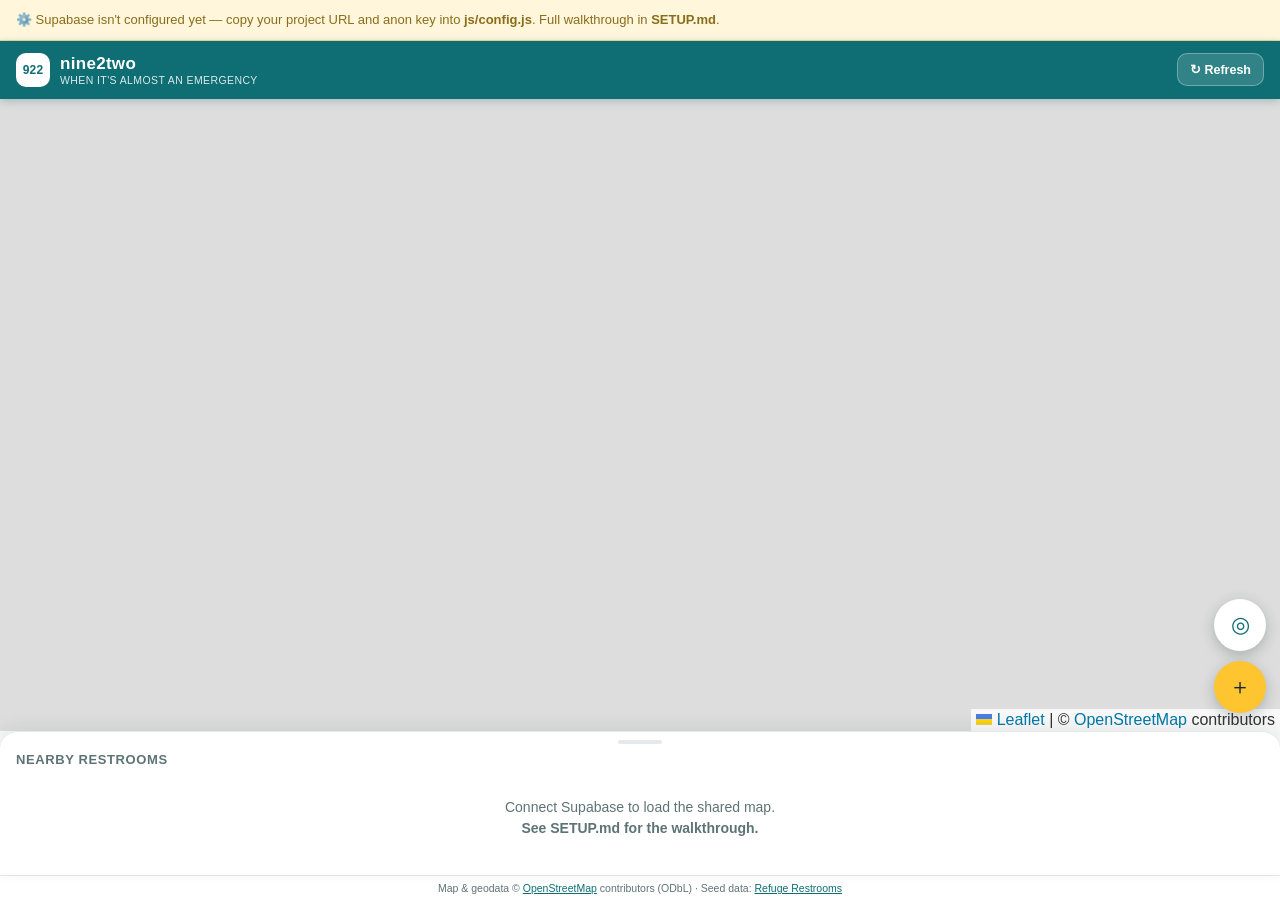
==== index.html @ f552d578 "Rebuild as real mobile-web app with Supabase backend - Split the prototype into index.html + css/sty" ====
<!DOCTYPE html>
<html lang="en">
<head>
<meta charset="UTF-8">
<meta name="viewport" content="width=device-width, initial-scale=1.0, maximum-scale=1.0, user-scalable=no">
<meta name="theme-color" content="#0E6E73">
<title>nine2two — When It's Almost an Emergency</title>
<link rel="manifest" href="manifest.webmanifest">
<link rel="icon" href="icons/icon.svg" type="image/svg+xml">
<link rel="apple-touch-icon" href="icons/icon.svg">
<link rel="stylesheet" href="vendor/leaflet/leaflet.css">
<script src="vendor/leaflet/leaflet.js"></script>
<script src="vendor/supabase/supabase.js"></script>
<link rel="stylesheet" href="css/styles.css">
</head>
<body>

<div class="setup-banner" id="setupBanner">
  ⚙️ Supabase isn't configured yet — copy your project URL and anon key into
  <b>js/config.js</b>. Full walkthrough in <b>SETUP.md</b>.
</div>

<header>
  <div class="brand">
    <div class="logo" aria-hidden="true">922</div>
    <div>
      <h1>nine2two</h1>
      <small>WHEN IT'S ALMOST AN EMERGENCY</small>
    </div>
  </div>
  <div style="display:flex;gap:8px">
    <button class="header-btn" id="adminBtn" style="display:none">⚑ Admin</button>
    <button class="header-btn" id="refreshBtn">↻ Refresh</button>
  </div>
</header>

<div class="map-wrap">
  <div id="map"></div>

  <div class="drop-banner" id="dropBanner">
    📍 Tap the map to place the restroom
    <button id="cancelDrop">Cancel</button>
  </div>

  <div class="fab-stack">
    <button class="fab locate" id="locateBtn" aria-label="Find my location" title="My location">◎</button>
    <button class="fab add" id="addBtn" aria-label="Add a restroom" title="Add restroom">＋</button>
  </div>
</div>

<div class="sheet">
  <div class="sheet-handle"></div>
  <div class="sheet-title" id="listTitle">Nearby restrooms</div>
  <div class="list" id="list">
    <div class="empty">Loading restrooms…</div>
  </div>
</div>

<!-- Add restroom modal -->
<div class="overlay" id="addOverlay">
  <div class="modal">
    <h2>Add a restroom</h2>
    <p class="sub">Help the next person out. Your post is shared with everyone using this app.</p>
    <label for="rName">Name / location</label>
    <input type="text" id="rName" placeholder="e.g. Central Library, 2nd floor" maxlength="60">
    <label>Cleanliness right now</label>
    <div class="star-row" id="addStars" role="radiogroup" aria-label="Cleanliness rating"></div>
    <label>Features</label>
    <div class="chip-row" id="addChips"></div>
    <label for="rNote">Condition notes (optional)</label>
    <textarea id="rNote" placeholder="Stocked, smells fine, one stall out of order…" maxlength="200"></textarea>
    <button class="btn primary" id="saveRestroom">Post restroom</button>
    <button class="btn ghost" id="closeAdd">Cancel</button>
  </div>
</div>

<!-- Detail / rate modal -->
<div class="overlay" id="detailOverlay">
  <div class="modal" id="detailModal"></div>
</div>

<!-- Admin: sign-in + reported listings queue -->
<div class="overlay" id="adminOverlay">
  <div class="modal" id="adminModal"></div>
</div>

<div class="toast" id="toast"></div>

<footer class="attribution">
  Map &amp; geodata © <a href="https://www.openstreetmap.org/copyright">OpenStreetMap</a>
  contributors (ODbL) · Seed data:
  <a href="https://www.refugerestrooms.org">Refuge Restrooms</a>
</footer>

<script type="module" src="js/app.js"></script>
</body>
</html>
---- vendor/leaflet/leaflet.css ----
/* required styles */

.leaflet-pane,
.leaflet-tile,
.leaflet-marker-icon,
.leaflet-marker-shadow,
.leaflet-tile-container,
.leaflet-pane > svg,
.leaflet-pane > canvas,
.leaflet-zoom-box,
.leaflet-image-layer,
.leaflet-layer {
	position: absolute;
	left: 0;
	top: 0;
	}
.leaflet-container {
	overflow: hidden;
	}
.leaflet-tile,
.leaflet-marker-icon,
.leaflet-marker-shadow {
	-webkit-user-select: none;
	   -moz-user-select: none;
	        user-select: none;
	  -webkit-user-drag: none;
	}
/* Prevents IE11 from highlighting tiles in blue */
.leaflet-tile::selection {
	background: transparent;
}
/* Safari renders non-retina tile on retina better with this, but Chrome is worse */
.leaflet-safari .leaflet-tile {
	image-rendering: -webkit-optimize-contrast;
	}
/* hack that prevents hw layers "stretching" when loading new tiles */
.leaflet-safari .leaflet-tile-container {
	width: 1600px;
	height: 1600px;
	-webkit-transform-origin: 0 0;
	}
.leaflet-marker-icon,
.leaflet-marker-shadow {
	display: block;
	}
/* .leaflet-container svg: reset svg max-width decleration shipped in Joomla! (joomla.org) 3.x */
/* .leaflet-container img: map is broken in FF if you have max-width: 100% on tiles */
.leaflet-container .leaflet-overlay-pane svg {
	max-width: none !important;
	max-height: none !important;
	}
.leaflet-container .leaflet-marker-pane img,
.leaflet-container .leaflet-shadow-pane img,
.leaflet-container .leaflet-tile-pane img,
.leaflet-container img.leaflet-image-layer,
.leaflet-container .leaflet-tile {
	max-width: none !important;
	max-height: none !important;
	width: auto;
	padding: 0;
	}

.leaflet-container img.leaflet-tile {
	/* See: https://bugs.chromium.org/p/chromium/issues/detail?id=600120 */
	mix-blend-mode: plus-lighter;
}

.leaflet-container.leaflet-touch-zoom {
	-ms-touch-action: pan-x pan-y;
	touch-action: pan-x pan-y;
	}
.leaflet-container.leaflet-touch-drag {
	-ms-touch-action: pinch-zoom;
	/* Fallback for FF which doesn't support pinch-zoom */
	touch-action: none;
	touch-action: pinch-zoom;
}
.leaflet-container.leaflet-touch-drag.leaflet-touch-zoom {
	-ms-touch-action: none;
	touch-action: none;
}
.leaflet-container {
	-webkit-tap-highlight-color: transparent;
}
.leaflet-container a {
	-webkit-tap-highlight-color: rgba(51, 181, 229, 0.4);
}
.leaflet-tile {
	filter: inherit;
	visibility: hidden;
	}
.leaflet-tile-loaded {
	visibility: inherit;
	}
.leaflet-zoom-box {
	width: 0;
	height: 0;
	-moz-box-sizing: border-box;
	     box-sizing: border-box;
	z-index: 800;
	}
/* workaround for https://bugzilla.mozilla.org/show_bug.cgi?id=888319 */
.leaflet-overlay-pane svg {
	-moz-user-select: none;
	}

.leaflet-pane         { z-index: 400; }

.leaflet-tile-pane    { z-index: 200; }
.leaflet-overlay-pane { z-index: 400; }
.leaflet-shadow-pane  { z-index: 500; }
.leaflet-marker-pane  { z-index: 600; }
.leaflet-tooltip-pane   { z-index: 650; }
.leaflet-popup-pane   { z-index: 700; }

.leaflet-map-pane canvas { z-index: 100; }
.leaflet-map-pane svg    { z-index: 200; }

.leaflet-vml-shape {
	width: 1px;
	height: 1px;
	}
.lvml {
	behavior: url(#default#VML);
	display: inline-block;
	position: absolute;
	}


/* control positioning */

.leaflet-control {
	position: relative;
	z-index: 800;
	pointer-events: visiblePainted; /* IE 9-10 doesn't have auto */
	pointer-events: auto;
	}
.leaflet-top,
.leaflet-bottom {
	position: absolute;
	z-index: 1000;
	pointer-events: none;
	}
.leaflet-top {
	top: 0;
	}
.leaflet-right {
	right: 0;
	}
.leaflet-bottom {
	bottom: 0;
	}
.leaflet-left {
	left: 0;
	}
.leaflet-control {
	float: left;
	clear: both;
	}
.leaflet-right .leaflet-control {
	float: right;
	}
.leaflet-top .leaflet-control {
	margin-top: 10px;
	}
.leaflet-bottom .leaflet-control {
	margin-bottom: 10px;
	}
.leaflet-left .leaflet-control {
	margin-left: 10px;
	}
.leaflet-right .leaflet-control {
	margin-right: 10px;
	}


/* zoom and fade animations */

.leaflet-fade-anim .leaflet-popup {
	opacity: 0;
	-webkit-transition: opacity 0.2s linear;
	   -moz-transition: opacity 0.2s linear;
	        transition: opacity 0.2s linear;
	}
.leaflet-fade-anim .leaflet-map-pane .leaflet-popup {
	opacity: 1;
	}
.leaflet-zoom-animated {
	-webkit-transform-origin: 0 0;
	    -ms-transform-origin: 0 0;
	        transform-origin: 0 0;
	}
svg.leaflet-zoom-animated {
	will-change: transform;
}

.leaflet-zoom-anim .leaflet-zoom-animated {
	-webkit-transition: -webkit-transform 0.25s cubic-bezier(0,0,0.25,1);
	   -moz-transition:    -moz-transform 0.25s cubic-bezier(0,0,0.25,1);
	        transition:         transform 0.25s cubic-bezier(0,0,0.25,1);
	}
.leaflet-zoom-anim .leaflet-tile,
.leaflet-pan-anim .leaflet-tile {
	-webkit-transition: none;
	   -moz-transition: none;
	        transition: none;
	}

.leaflet-zoom-anim .leaflet-zoom-hide {
	visibility: hidden;
	}


/* cursors */

.leaflet-interactive {
	cursor: pointer;
	}
.leaflet-grab {
	cursor: -webkit-grab;
	cursor:    -moz-grab;
	cursor:         grab;
	}
.leaflet-crosshair,
.leaflet-crosshair .leaflet-interactive {
	cursor: crosshair;
	}
.leaflet-popup-pane,
.leaflet-control {
	cursor: auto;
	}
.leaflet-dragging .leaflet-grab,
.leaflet-dragging .leaflet-grab .leaflet-interactive,
.leaflet-dragging .leaflet-marker-draggable {
	cursor: move;
	cursor: -webkit-grabbing;
	cursor:    -moz-grabbing;
	cursor:         grabbing;
	}

/* marker & overlays interactivity */
.leaflet-marker-icon,
.leaflet-marker-shadow,
.leaflet-image-layer,
.leaflet-pane > svg path,
.leaflet-tile-container {
	pointer-events: none;
	}

.leaflet-marker-icon.leaflet-interactive,
.leaflet-image-layer.leaflet-interactive,
.leaflet-pane > svg path.leaflet-interactive,
svg.leaflet-image-layer.leaflet-interactive path {
	pointer-events: visiblePainted; /* IE 9-10 doesn't have auto */
	pointer-events: auto;
	}

/* visual tweaks */

.leaflet-container {
	background: #ddd;
	outline-offset: 1px;
	}
.leaflet-container a {
	color: #0078A8;
	}
.leaflet-zoom-box {
	border: 2px dotted #38f;
	background: rgba(255,255,255,0.5);
	}


/* general typography */
.leaflet-container {
	font-family: "Helvetica Neue", Arial, Helvetica, sans-serif;
	font-size: 12px;
	font-size: 0.75rem;
	line-height: 1.5;
	}


/* general toolbar styles */

.leaflet-bar {
	box-shadow: 0 1px 5px rgba(0,0,0,0.65);
	border-radius: 4px;
	}
.leaflet-bar a {
	background-color: #fff;
	border-bottom: 1px solid #ccc;
	width: 26px;
	height: 26px;
	line-height: 26px;
	display: block;
	text-align: center;
	text-decoration: none;
	color: black;
	}
.leaflet-bar a,
.leaflet-control-layers-toggle {
	background-position: 50% 50%;
	background-repeat: no-repeat;
	display: block;
	}
.leaflet-bar a:hover,
.leaflet-bar a:focus {
	background-color: #f4f4f4;
	}
.leaflet-bar a:first-child {
	border-top-left-radius: 4px;
	border-top-right-radius: 4px;
	}
.leaflet-bar a:last-child {
	border-bottom-left-radius: 4px;
	border-bottom-right-radius: 4px;
	border-bottom: none;
	}
.leaflet-bar a.leaflet-disabled {
	cursor: default;
	background-color: #f4f4f4;
	color: #bbb;
	}

.leaflet-touch .leaflet-bar a {
	width: 30px;
	height: 30px;
	line-height: 30px;
	}
.leaflet-touch .leaflet-bar a:first-child {
	border-top-left-radius: 2px;
	border-top-right-radius: 2px;
	}
.leaflet-touch .leaflet-bar a:last-child {
	border-bottom-left-radius: 2px;
	border-bottom-right-radius: 2px;
	}

/* zoom control */

.leaflet-control-zoom-in,
.leaflet-control-zoom-out {
	font: bold 18px 'Lucida Console', Monaco, monospace;
	text-indent: 1px;
	}

.leaflet-touch .leaflet-control-zoom-in, .leaflet-touch .leaflet-control-zoom-out  {
	font-size: 22px;
	}


/* layers control */

.leaflet-control-layers {
	box-shadow: 0 1px 5px rgba(0,0,0,0.4);
	background: #fff;
	border-radius: 5px;
	}
.leaflet-control-layers-toggle {
	background-image: url(images/layers.png);
	width: 36px;
	height: 36px;
	}
.leaflet-retina .leaflet-control-layers-toggle {
	background-image: url(images/layers-2x.png);
	background-size: 26px 26px;
	}
.leaflet-touch .leaflet-control-layers-toggle {
	width: 44px;
	height: 44px;
	}
.leaflet-control-layers .leaflet-control-layers-list,
.leaflet-control-layers-expanded .leaflet-control-layers-toggle {
	display: none;
	}
.leaflet-control-layers-expanded .leaflet-control-layers-list {
	display: block;
	position: relative;
	}
.leaflet-control-layers-expanded {
	padding: 6px 10px 6px 6px;
	color: #333;
	background: #fff;
	}
.leaflet-control-layers-scrollbar {
	overflow-y: scroll;
	overflow-x: hidden;
	padding-right: 5px;
	}
.leaflet-control-layers-selector {
	margin-top: 2px;
	position: relative;
	top: 1px;
	}
.leaflet-control-layers label {
	display: block;
	font-size: 13px;
	font-size: 1.08333em;
	}
.leaflet-control-layers-separator {
	height: 0;
	border-top: 1px solid #ddd;
	margin: 5px -10px 5px -6px;
	}

/* Default icon URLs */
.leaflet-default-icon-path { /* used only in path-guessing heuristic, see L.Icon.Default */
	background-image: url(images/marker-icon.png);
	}


/* attribution and scale controls */

.leaflet-container .leaflet-control-attribution {
	background: #fff;
	background: rgba(255, 255, 255, 0.8);
	margin: 0;
	}
.leaflet-control-attribution,
.leaflet-control-scale-line {
	padding: 0 5px;
	color: #333;
	line-height: 1.4;
	}
.leaflet-control-attribution a {
	text-decoration: none;
	}
.leaflet-control-attribution a:hover,
.leaflet-control-attribution a:focus {
	text-decoration: underline;
	}
.leaflet-attribution-flag {
	display: inline !important;
	vertical-align: baseline !important;
	width: 1em;
	height: 0.6669em;
	}
.leaflet-left .leaflet-control-scale {
	margin-left: 5px;
	}
.leaflet-bottom .leaflet-control-scale {
	margin-bottom: 5px;
	}
.leaflet-control-scale-line {
	border: 2px solid #777;
	border-top: none;
	line-height: 1.1;
	padding: 2px 5px 1px;
	white-space: nowrap;
	-moz-box-sizing: border-box;
	     box-sizing: border-box;
	background: rgba(255, 255, 255, 0.8);
	text-shadow: 1px 1px #fff;
	}
.leaflet-control-scale-line:not(:first-child) {
	border-top: 2px solid #777;
	border-bottom: none;
	margin-top: -2px;
	}
.leaflet-control-scale-line:not(:first-child):not(:last-child) {
	border-bottom: 2px solid #777;
	}

.leaflet-touch .leaflet-control-attribution,
.leaflet-touch .leaflet-control-layers,
.leaflet-touch .leaflet-bar {
	box-shadow: none;
	}
.leaflet-touch .leaflet-control-layers,
.leaflet-touch .leaflet-bar {
	border: 2px solid rgba(0,0,0,0.2);
	background-clip: padding-box;
	}


/* popup */

.leaflet-popup {
	position: absolute;
	text-align: center;
	margin-bottom: 20px;
	}
.leaflet-popup-content-wrapper {
	padding: 1px;
	text-align: left;
	border-radius: 12px;
	}
.leaflet-popup-content {
	margin: 13px 24px 13px 20px;
	line-height: 1.3;
	font-size: 13px;
	font-size: 1.08333em;
	min-height: 1px;
	}
.leaflet-popup-content p {
	margin: 17px 0;
	margin: 1.3em 0;
	}
.leaflet-popup-tip-container {
	width: 40px;
	height: 20px;
	position: absolute;
	left: 50%;
	margin-top: -1px;
	margin-left: -20px;
	overflow: hidden;
	pointer-events: none;
	}
.leaflet-popup-tip {
	width: 17px;
	height: 17px;
	padding: 1px;

	margin: -10px auto 0;
	pointer-events: auto;

	-webkit-transform: rotate(45deg);
	   -moz-transform: rotate(45deg);
	    -ms-transform: rotate(45deg);
	        transform: rotate(45deg);
	}
.leaflet-popup-content-wrapper,
.leaflet-popup-tip {
	background: white;
	color: #333;
	box-shadow: 0 3px 14px rgba(0,0,0,0.4);
	}
.leaflet-container a.leaflet-popup-close-button {
	position: absolute;
	top: 0;
	right: 0;
	border: none;
	text-align: center;
	width: 24px;
	height: 24px;
	font: 16px/24px Tahoma, Verdana, sans-serif;
	color: #757575;
	text-decoration: none;
	background: transparent;
	}
.leaflet-container a.leaflet-popup-close-button:hover,
.leaflet-container a.leaflet-popup-close-button:focus {
	color: #585858;
	}
.leaflet-popup-scrolled {
	overflow: auto;
	}

.leaflet-oldie .leaflet-popup-content-wrapper {
	-ms-zoom: 1;
	}
.leaflet-oldie .leaflet-popup-tip {
	width: 24px;
	margin: 0 auto;

	-ms-filter: "progid:DXImageTransform.Microsoft.Matrix(M11=0.70710678, M12=0.70710678, M21=-0.70710678, M22=0.70710678)";
	filter: progid:DXImageTransform.Microsoft.Matrix(M11=0.70710678, M12=0.70710678, M21=-0.70710678, M22=0.70710678);
	}

.leaflet-oldie .leaflet-control-zoom,
.leaflet-oldie .leaflet-control-layers,
.leaflet-oldie .leaflet-popup-content-wrapper,
.leaflet-oldie .leaflet-popup-tip {
	border: 1px solid #999;
	}


/* div icon */

.leaflet-div-icon {
	background: #fff;
	border: 1px solid #666;
	}


/* Tooltip */
/* Base styles for the element that has a tooltip */
.leaflet-tooltip {
	position: absolute;
	padding: 6px;
	background-color: #fff;
	border: 1px solid #fff;
	border-radius: 3px;
	color: #222;
	white-space: nowrap;
	-webkit-user-select: none;
	-moz-user-select: none;
	-ms-user-select: none;
	user-select: none;
	pointer-events: none;
	box-shadow: 0 1px 3px rgba(0,0,0,0.4);
	}
.leaflet-tooltip.leaflet-interactive {
	cursor: pointer;
	pointer-events: auto;
	}
.leaflet-tooltip-top:before,
.leaflet-tooltip-bottom:before,
.leaflet-tooltip-left:before,
.leaflet-tooltip-right:before {
	position: absolute;
	pointer-events: none;
	border: 6px solid transparent;
	background: transparent;
	content: "";
	}

/* Directions */

.leaflet-tooltip-bottom {
	margin-top: 6px;
}
.leaflet-tooltip-top {
	margin-top: -6px;
}
.leaflet-tooltip-bottom:before,
.leaflet-tooltip-top:before {
	left: 50%;
	margin-left: -6px;
	}
.leaflet-tooltip-top:before {
	bottom: 0;
	margin-bottom: -12px;
	border-top-color: #fff;
	}
.leaflet-tooltip-bottom:before {
	top: 0;
	margin-top: -12px;
	margin-left: -6px;
	border-bottom-color: #fff;
	}
.leaflet-tooltip-left {
	margin-left: -6px;
}
.leaflet-tooltip-right {
	margin-left: 6px;
}
.leaflet-tooltip-left:before,
.leaflet-tooltip-right:before {
	top: 50%;
	margin-top: -6px;
	}
.leaflet-tooltip-left:before {
	right: 0;
	margin-right: -12px;
	border-left-color: #fff;
	}
.leaflet-tooltip-right:before {
	left: 0;
	margin-left: -12px;
	border-right-color: #fff;
	}

/* Printing */

@media print {
	/* Prevent printers from removing background-images of controls. */
	.leaflet-control {
		-webkit-print-color-adjust: exact;
		print-color-adjust: exact;
		}
	}
---- css/styles.css ----
/* nine2two — "porcelain and signage" design system (PRD §6) */
:root{
  --porcelain:#F7F9FA;
  --tile:#FFFFFF;
  --grout:#E3E9EC;
  --deep-aqua:#0E6E73;
  --aqua-dark:#0A4F53;
  --signal:#FFC531;
  --ink:#1C2B2D;
  --muted:#5E7375;
  --danger:#C94F3D;
  --ok:#2E9E5B;
  --radius:14px;
}
*{box-sizing:border-box;margin:0;padding:0;-webkit-tap-highlight-color:transparent}
html,body{height:100%;}
body{
  font-family:-apple-system,BlinkMacSystemFont,"Segoe UI",Roboto,Helvetica,Arial,sans-serif;
  background:var(--porcelain);color:var(--ink);
  display:flex;flex-direction:column;overflow:hidden;
}

/* ---------- Setup banner ---------- */
.setup-banner{
  display:none;background:#FFF6DC;color:#8A6D1A;border-bottom:1px solid #F0DA9A;
  padding:10px 16px;font-size:13px;line-height:1.5;
}
.setup-banner.show{display:block}

/* ---------- Header ---------- */
header{
  background:var(--deep-aqua);color:#fff;
  padding:12px 16px;display:flex;align-items:center;justify-content:space-between;
  z-index:1200;box-shadow:0 2px 8px rgba(10,79,83,.25);
}
.brand{display:flex;align-items:center;gap:10px}
.brand .logo{
  width:34px;height:34px;border-radius:10px;background:#fff;
  display:flex;align-items:center;justify-content:center;font-size:12px;
  font-weight:800;color:var(--deep-aqua);letter-spacing:.2px;font-variant-numeric:tabular-nums;
}
.brand h1{font-size:17px;font-weight:800;letter-spacing:.3px}
.brand small{display:block;font-size:10.5px;font-weight:500;opacity:.85;letter-spacing:.4px}
.header-btn{
  background:rgba(255,255,255,.15);border:1px solid rgba(255,255,255,.3);
  color:#fff;border-radius:10px;padding:8px 12px;font-size:12.5px;font-weight:600;cursor:pointer;
}
.header-btn:active{background:rgba(255,255,255,.3)}

/* ---------- Map ---------- */
.map-wrap{position:relative;flex:1;display:flex;min-height:0}
#map{flex:1;z-index:1}
.leaflet-container{font:inherit}

/* ---------- Floating action buttons ---------- */
.fab-stack{position:absolute;right:14px;bottom:18px;display:flex;flex-direction:column;gap:10px;z-index:1150}
.fab{
  width:52px;height:52px;border-radius:50%;border:none;cursor:pointer;
  display:flex;align-items:center;justify-content:center;font-size:22px;
  box-shadow:0 4px 14px rgba(28,43,45,.25);
}
.fab.add{background:var(--signal);color:var(--ink)}
.fab.locate{background:#fff;color:var(--deep-aqua)}
.fab:active{transform:scale(.94)}

/* ---------- Bottom sheet / list ---------- */
.sheet{
  background:var(--tile);border-top:1px solid var(--grout);
  border-radius:18px 18px 0 0;box-shadow:0 -4px 18px rgba(28,43,45,.08);
  max-height:44%;display:flex;flex-direction:column;z-index:1100;
}
.sheet-handle{width:44px;height:4px;background:var(--grout);border-radius:2px;margin:8px auto 4px}
.sheet-title{padding:4px 16px 8px;font-size:13px;font-weight:700;color:var(--muted);letter-spacing:.6px;text-transform:uppercase}
.list{overflow-y:auto;padding:0 12px 14px;display:flex;flex-direction:column;gap:10px}
.card{
  background:var(--porcelain);border:1px solid var(--grout);border-radius:var(--radius);
  padding:12px 14px;cursor:pointer;
}
.card:active{background:#EEF4F5}
.card-top{display:flex;justify-content:space-between;align-items:flex-start;gap:8px}
.card h3{font-size:15px;font-weight:700}
.card .dist{font-size:12px;color:var(--muted);white-space:nowrap;font-weight:600}
.score-row{display:flex;align-items:center;gap:8px;margin-top:6px}
.sparkle-badge{
  display:inline-flex;align-items:center;gap:4px;font-weight:800;font-size:13px;
  padding:3px 9px;border-radius:999px;color:#fff;
}
.score-label{font-size:12px;color:var(--muted)}
.tags{display:flex;flex-wrap:wrap;gap:6px;margin-top:8px}
.tag{font-size:11px;font-weight:600;background:#fff;border:1px solid var(--grout);border-radius:999px;padding:3px 9px;color:var(--muted)}
.tag.warn{background:#FFF6DC;border-color:#F0DA9A;color:#8A6D1A}
.tag.unverified{background:#EEF2F3;border-color:#CFDADC;color:#5E7375}
.empty{padding:22px 16px;text-align:center;color:var(--muted);font-size:14px;line-height:1.5}

/* ---------- Modal ---------- */
.overlay{
  position:fixed;inset:0;background:rgba(20,35,37,.55);z-index:2000;
  display:none;align-items:flex-end;justify-content:center;
}
.overlay.open{display:flex}
.modal{
  background:#fff;width:100%;max-width:520px;border-radius:20px 20px 0 0;
  padding:18px 18px 26px;max-height:88vh;overflow-y:auto;
}
.modal h2{font-size:18px;font-weight:800;margin-bottom:2px}
.modal .sub{font-size:13px;color:var(--muted);margin-bottom:14px;line-height:1.45}
label{display:block;font-size:12.5px;font-weight:700;color:var(--muted);margin:12px 0 5px;letter-spacing:.3px}
input[type=text],input[type=email],textarea{
  width:100%;border:1.5px solid var(--grout);border-radius:10px;padding:11px 12px;
  font:inherit;font-size:15px;background:var(--porcelain);
}
input:focus,textarea:focus{outline:2px solid var(--deep-aqua);outline-offset:1px;border-color:var(--deep-aqua)}
textarea{resize:none;height:74px}
.star-row{display:flex;gap:6px;font-size:30px;cursor:pointer;user-select:none}
.star{color:#D6DEE0;transition:transform .08s}
.star.on{color:var(--signal)}
.star:active{transform:scale(1.15)}
.chip-row{display:flex;flex-wrap:wrap;gap:8px}
.chip{
  border:1.5px solid var(--grout);background:#fff;border-radius:999px;
  padding:7px 13px;font-size:13px;font-weight:600;color:var(--muted);cursor:pointer;
}
.chip.on{background:var(--deep-aqua);border-color:var(--deep-aqua);color:#fff}
.chip.danger{color:var(--danger);border-color:var(--danger)}
.btn{
  width:100%;border:none;border-radius:12px;padding:14px;font-size:15.5px;font-weight:700;
  cursor:pointer;margin-top:16px;
}
.btn.primary{background:var(--deep-aqua);color:#fff}
.btn.primary:active{background:var(--aqua-dark)}
.btn.ghost{background:#fff;border:1.5px solid var(--grout);color:var(--muted);margin-top:8px}
.btn.nav{background:var(--signal);color:var(--ink)}
.btn:disabled{opacity:.5}

/* ---------- Detail view ---------- */
.detail-head{display:flex;justify-content:space-between;align-items:flex-start;gap:10px}
.big-score{
  min-width:64px;height:64px;border-radius:16px;color:#fff;display:flex;flex-direction:column;
  align-items:center;justify-content:center;font-weight:800;
}
.big-score .n{font-size:22px;line-height:1}
.big-score .s{font-size:10px;opacity:.9;margin-top:2px;letter-spacing:.5px}
.reviews{margin-top:14px;display:flex;flex-direction:column;gap:9px}
.review{background:var(--porcelain);border:1px solid var(--grout);border-radius:10px;padding:10px 12px}
.review .r-top{display:flex;justify-content:space-between;font-size:12px;color:var(--muted);font-weight:600}
.review p{font-size:13.5px;margin-top:4px;line-height:1.4}
.stars-inline{color:var(--signal);letter-spacing:1px}

/* ---------- Toast & banner ---------- */
.toast{
  position:fixed;top:64px;left:50%;transform:translateX(-50%);
  background:var(--ink);color:#fff;padding:10px 18px;border-radius:999px;
  font-size:13.5px;font-weight:600;z-index:3000;opacity:0;transition:opacity .25s;pointer-events:none;
  max-width:88%;text-align:center;
}
.toast.show{opacity:1}
.drop-banner{
  position:absolute;top:12px;left:50%;transform:translateX(-50%);
  background:var(--signal);color:var(--ink);font-weight:700;font-size:13.5px;
  padding:10px 16px;border-radius:12px;z-index:1000;box-shadow:0 4px 12px rgba(0,0,0,.2);
  display:none;align-items:center;gap:10px;white-space:nowrap;
}
.drop-banner.show{display:flex}
.drop-banner button{border:none;background:var(--ink);color:#fff;border-radius:8px;padding:6px 10px;font-weight:700;cursor:pointer;font-size:12px}

/* ---------- Attribution footer ---------- */
.attribution{
  background:var(--tile);border-top:1px solid var(--grout);
  padding:6px 14px;font-size:10.5px;color:var(--muted);text-align:center;
}
.attribution a{color:var(--deep-aqua)}

@media (prefers-reduced-motion: reduce){*{transition:none!important;animation:none!important}}
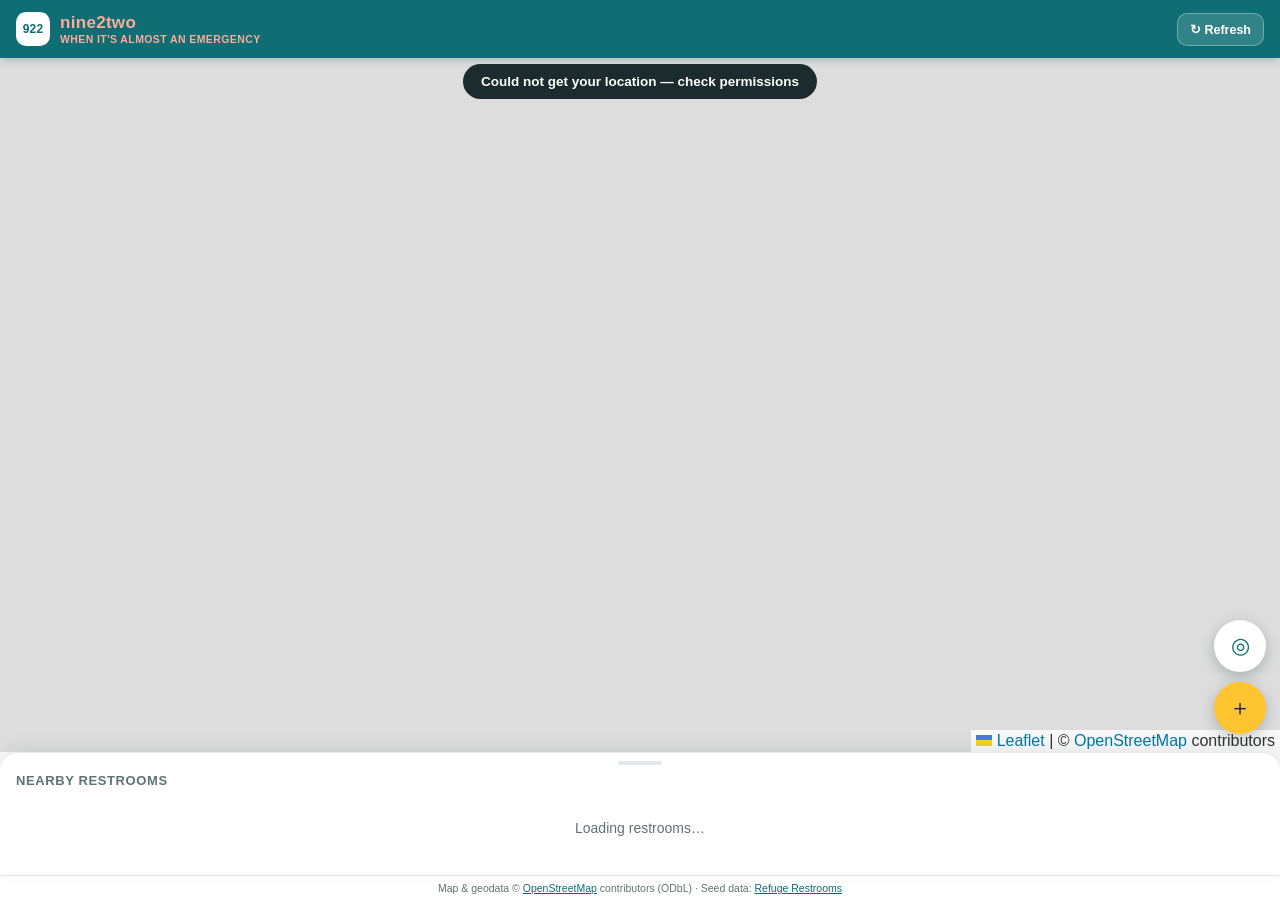
==== commit b4194c14: "Use the toilet-roll '9' brand icon for favicon, iOS, and PWA Replaces the placeholder 922 SVG badge " ====
--- a/index.html
+++ b/index.html
@@ -6,8 +6,8 @@
 <meta name="theme-color" content="#0E6E73">
 <title>nine2two — When It's Almost an Emergency</title>
 <link rel="manifest" href="manifest.webmanifest">
-<link rel="icon" href="icons/icon.svg" type="image/svg+xml">
-<link rel="apple-touch-icon" href="icons/icon.svg">
+<link rel="icon" href="icons/icon-192.png" type="image/png">
+<link rel="apple-touch-icon" href="icons/apple-touch-icon.png">
 <link rel="stylesheet" href="vendor/leaflet/leaflet.css">
 <script src="vendor/leaflet/leaflet.js"></script>
 <script src="vendor/supabase/supabase.js"></script>
--- a/css/styles.css
+++ b/css/styles.css
@@ -10,6 +10,7 @@
   --muted:#5E7375;
   --danger:#C94F3D;
   --ok:#2E9E5B;
+  --brand-red:#FFAB9C; /* wordmark red, lightened to stay ≥3:1 on the deep-aqua header */
   --radius:14px;
 }
 *{box-sizing:border-box;margin:0;padding:0;-webkit-tap-highlight-color:transparent}
@@ -39,8 +40,8 @@
   display:flex;align-items:center;justify-content:center;font-size:12px;
   font-weight:800;color:var(--deep-aqua);letter-spacing:.2px;font-variant-numeric:tabular-nums;
 }
-.brand h1{font-size:17px;font-weight:800;letter-spacing:.3px}
-.brand small{display:block;font-size:10.5px;font-weight:500;opacity:.85;letter-spacing:.4px}
+.brand h1{font-size:17px;font-weight:800;letter-spacing:.3px;color:var(--brand-red)}
+.brand small{display:block;font-size:10.5px;font-weight:600;color:var(--brand-red);letter-spacing:.4px}
 .header-btn{
   background:rgba(255,255,255,.15);border:1px solid rgba(255,255,255,.3);
   color:#fff;border-radius:10px;padding:8px 12px;font-size:12.5px;font-weight:600;cursor:pointer;
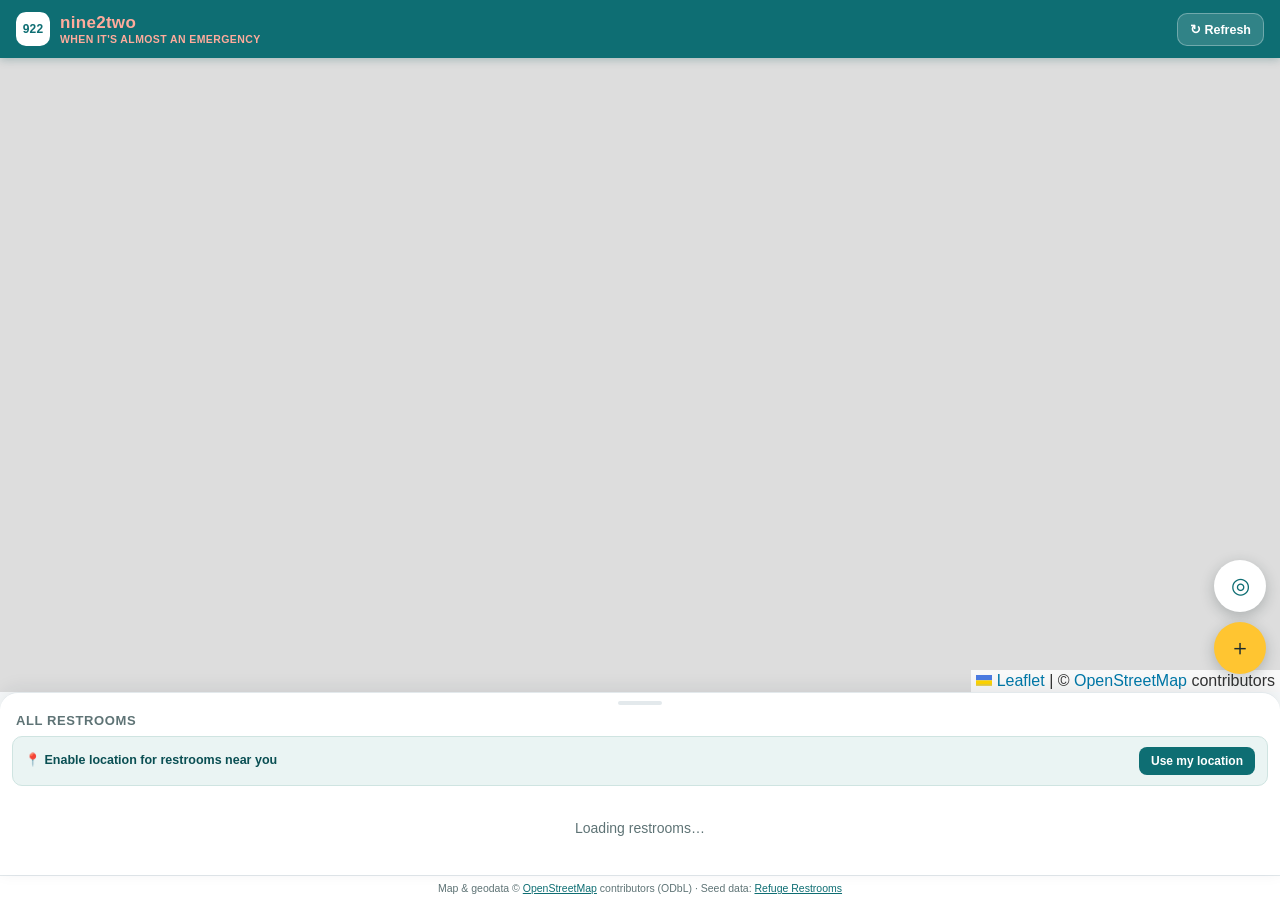
==== commit c1ad9819: "Add real device geolocation with distance filtering, switch to miles - New 'Use my location' button " ====
--- a/index.html
+++ b/index.html
@@ -3,11 +3,30 @@
 <head>
 <meta charset="UTF-8">
 <meta name="viewport" content="width=device-width, initial-scale=1.0, maximum-scale=1.0, user-scalable=no">
-<meta name="theme-color" content="#0E6E73">
+<meta name="theme-color" content="#159E8E">
 <title>nine2two — When It's Almost an Emergency</title>
-<link rel="manifest" href="manifest.webmanifest">
-<link rel="icon" href="icons/icon-192.png" type="image/png">
-<link rel="apple-touch-icon" href="icons/apple-touch-icon.png">
+<meta name="description" content="Community-rated restrooms near you. Find one that's open, usable, and clean right now.">
+
+<!-- Open Graph -->
+<meta property="og:type" content="website">
+<meta property="og:title" content="nine2two">
+<meta property="og:description" content="When it's almost an emergency.">
+<meta property="og:url" content="https://loalgee.github.io/nine2two-922-/">
+<meta property="og:image" content="https://loalgee.github.io/nine2two-922-/og-image.png">
+<meta property="og:image:width" content="1200">
+<meta property="og:image:height" content="630">
+
+<!-- Twitter Card -->
+<meta name="twitter:card" content="summary_large_image">
+<meta name="twitter:title" content="nine2two">
+<meta name="twitter:description" content="When it's almost an emergency.">
+<meta name="twitter:image" content="https://loalgee.github.io/nine2two-922-/og-image.png">
+
+<link rel="manifest" href="manifest.json">
+<link rel="icon" type="image/png" sizes="32x32" href="icons/favicon-32.png">
+<link rel="icon" type="image/png" sizes="16x16" href="icons/favicon-16.png">
+<link rel="icon" type="image/png" sizes="192x192" href="icons/icon-square-192.png">
+<link rel="apple-touch-icon" sizes="180x180" href="icons/apple-touch-icon-180.png">
 <link rel="stylesheet" href="vendor/leaflet/leaflet.css">
 <script src="vendor/leaflet/leaflet.js"></script>
 <script src="vendor/supabase/supabase.js"></script>
@@ -42,6 +61,12 @@
     <button id="cancelDrop">Cancel</button>
   </div>
 
+  <div class="drop-banner" id="nudgeBanner">
+    🎯 Drag the pin to the exact spot
+    <button id="confirmPin">Confirm</button>
+    <button id="cancelPin" class="ghost">Cancel</button>
+  </div>
+
   <div class="fab-stack">
     <button class="fab locate" id="locateBtn" aria-label="Find my location" title="My location">◎</button>
     <button class="fab add" id="addBtn" aria-label="Add a restroom" title="Add restroom">＋</button>
@@ -50,9 +75,35 @@
 
 <div class="sheet">
   <div class="sheet-handle"></div>
-  <div class="sheet-title" id="listTitle">Nearby restrooms</div>
+  <div class="sheet-title-row">
+    <div class="sheet-title" id="listTitle">All restrooms</div>
+    <select class="radius-select" id="radiusSelect" aria-label="Distance filter" style="display:none">
+      <option value="0.5">Within 0.5 mi</option>
+      <option value="1" selected>Within 1 mi</option>
+      <option value="3">Within 3 mi</option>
+      <option value="Infinity">Show all</option>
+    </select>
+  </div>
+  <div class="locate-prompt" id="locatePrompt">
+    <span>📍 Enable location for restrooms near you</span>
+    <button id="useLocationBtn">Use my location</button>
+  </div>
   <div class="list" id="list">
     <div class="empty">Loading restrooms…</div>
+  </div>
+</div>
+
+<!-- Locate step: search or manual pin -->
+<div class="overlay" id="locateOverlay">
+  <div class="modal">
+    <h2>Add a restroom</h2>
+    <p class="sub">Search for the business or address — or drop a pin on the map yourself.</p>
+    <label for="searchInput">Business name or street address</label>
+    <input type="text" id="searchInput" placeholder="e.g. Amoeba Music, or 6212 Sunset Blvd" autocomplete="off" enterkeyhint="search">
+    <p class="sub" id="searchStatus" style="margin:8px 0 0"></p>
+    <div class="reviews" id="searchResults"></div>
+    <button class="btn ghost" id="manualDrop">📍 Can't find it? Drop a pin manually</button>
+    <button class="btn ghost" id="closeLocate">Cancel</button>
   </div>
 </div>
 
--- a/css/styles.css
+++ b/css/styles.css
@@ -71,7 +71,23 @@
   max-height:44%;display:flex;flex-direction:column;z-index:1100;
 }
 .sheet-handle{width:44px;height:4px;background:var(--grout);border-radius:2px;margin:8px auto 4px}
-.sheet-title{padding:4px 16px 8px;font-size:13px;font-weight:700;color:var(--muted);letter-spacing:.6px;text-transform:uppercase}
+.sheet-title-row{display:flex;align-items:center;justify-content:space-between;gap:10px;padding:4px 16px 8px}
+.sheet-title{font-size:13px;font-weight:700;color:var(--muted);letter-spacing:.6px;text-transform:uppercase}
+.radius-select{
+  font-size:12px;font-weight:700;color:var(--deep-aqua);background:#fff;
+  border:1.5px solid var(--grout);border-radius:999px;padding:5px 10px;cursor:pointer;
+}
+.radius-select:focus{outline:2px solid var(--deep-aqua);outline-offset:1px}
+.locate-prompt{
+  display:flex;align-items:center;justify-content:space-between;gap:10px;
+  margin:0 12px 10px;padding:10px 12px;background:#EAF4F3;border:1px solid #CFE4E1;
+  border-radius:10px;font-size:12.5px;color:var(--aqua-dark);font-weight:600;line-height:1.4;
+}
+.locate-prompt button{
+  border:none;background:var(--deep-aqua);color:#fff;border-radius:8px;padding:7px 12px;
+  font-weight:700;font-size:12px;cursor:pointer;white-space:nowrap;flex-shrink:0;
+}
+.locate-prompt button:active{background:var(--aqua-dark)}
 .list{overflow-y:auto;padding:0 12px 14px;display:flex;flex-direction:column;gap:10px}
 .card{
   background:var(--porcelain);border:1px solid var(--grout);border-radius:var(--radius);
@@ -163,6 +179,13 @@
 }
 .drop-banner.show{display:flex}
 .drop-banner button{border:none;background:var(--ink);color:#fff;border-radius:8px;padding:6px 10px;font-weight:700;cursor:pointer;font-size:12px}
+.drop-banner button.ghost{background:transparent;color:var(--ink);border:1.5px solid var(--ink)}
+
+/* ---------- Search results (add-restroom locate step) ---------- */
+.search-result{cursor:pointer}
+.search-result:active{background:#EEF4F5}
+.search-result .r-name{font-size:14.5px;font-weight:700}
+.search-result .r-addr{font-size:12.5px;color:var(--muted);margin-top:3px;line-height:1.35}
 
 /* ---------- Attribution footer ---------- */
 .attribution{
